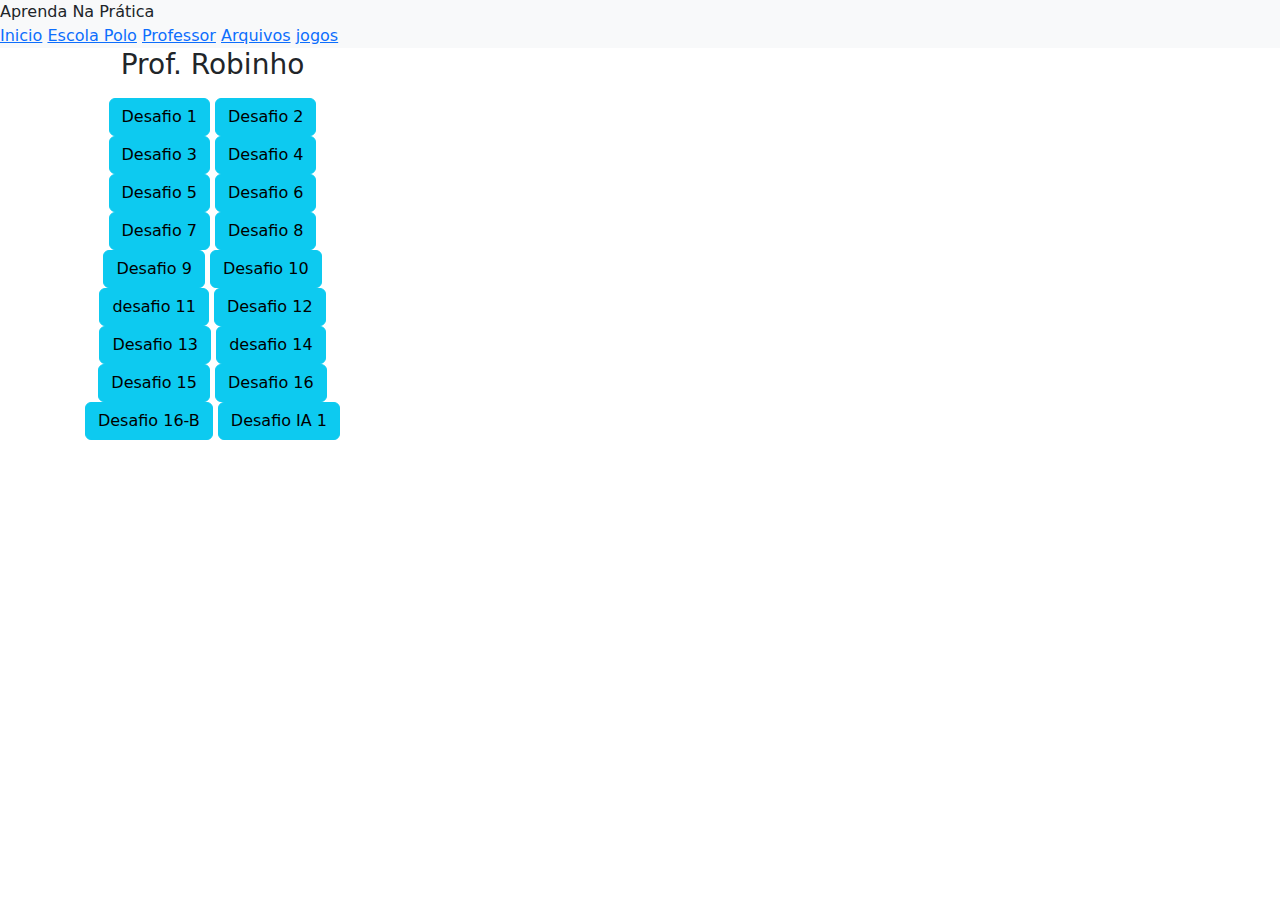
==== index.html @ f0027c92 "Add files via upload" ====
<!DOCTYPE html>
<html lang="Pt-Br">

<head>
    <meta charset="UTF-8">
    <meta name="viewport" content="width=device-width, initial-scale=1.0">
    <title>Aula de Front-End</title>

    <link href="https://cdn.jsdelivr.net/npm/bootstrap@5.3.3/dist/css/bootstrap.min.css" rel="stylesheet"
        integrity="sha384-QWTKZyjpPEjISv5WaRU9OFeRpok6YctnYmDr5pNlyT2bRjXh0JMhjY6hW+ALEwIH" crossorigin="anonymous">
    <script src="https://cdn.jsdelivr.net/npm/bootstrap@5.3.3/dist/js/bootstrap.bundle.min.js"
        integrity="sha384-YvpcrYf0tY3lHB60NNkmXc5s9fDVZLESaAA55NDzOxhy9GkcIdslK1eN7N6jIeHz"
        crossorigin="anonymous"></script>

    <link rel="stylesheet" href="style5.css">

</head>

<body>

    <header class="bg-light header">
        <section>
            <span class="span-1">Aprenda</span>
            <span class="span-2">Na Prática</span>
            
            <section class="links">
                <a href="index.html">Inicio</a>
                <a href="Polo.html">Escola Polo</a>
                <a href="Professor.html">Professor</a>
                <a href="Arquivos.html">Arquivos</a>
                <a href="exemplos.html">jogos</a>
            </section>
        </section>
    </header>

    <main>
        <! USANDO bootstrap>
            <div class="container text-center">
                <div class="row">

                    <div class="col">
                        <section class="secao-1">
                            <h3>Prof. Robinho</h3>
                            <p></p>
                                <a href="desafio 1.html" class="btn btn-info link-a-1">Desafio 1</a>
                                <a href="desafio 2.html" class="btn btn-info link-a-1">Desafio 2</a>
                                <a href="desafio 3.html" class="btn btn-info link-a-1">Desafio 3</a>
                                <a href="desafio 4.html" class="btn btn-info link-a-1">Desafio 4</a>
                                <a href="desafio 5.html" class="btn btn-info link-a-1">Desafio 5</a>
                                <a href="desafio 6.html" class="btn btn-info link-a-1">Desafio 6</a>
                                <a href="desafio 7.html" class="btn btn-info link-a-1">Desafio 7</a>
                                <a href="desafio8.html" class="btn btn-info link-a-1">Desafio 8</a>
                                <a href="desafio 9.html" class="btn btn-info link-a-1">Desafio 9</a>
                                <a href="desafio 10.html" class="btn btn-info link-a-1">Desafio 10</a>
                         <a href="prova do robson.html" class="btn btn-info link-a-1">desafio 11</a>
                         <a href="desafio 12.html" class="btn btn-info link-a-1">Desafio 12</a>
                               <a href="desafio 13.html" class="btn btn-info link-a-1">Desafio 13</a>
                         <a href="somando a nota.html" class="btn btn-info link-a-1">desafio 14</a>
                         <a href="desafio15.html" class="btn btn-info link-a-1">Desafio 15</a>
                          <a href="desafio16.html" class="btn btn-info link-a-1">Desafio 16</a>
                         <a href="desafio16B.html" class="btn btn-info link-a-1">Desafio 16-B</a>
                         <a href="Desafio IA 1.html" class="btn btn-info link-a-1">Desafio IA 1</a>
                        </section>
                    </div>

                    <div class="col">
                        <section class="secao-2">
                            <div class="img">
                                <img src="morris.webp" alt="">
                            </div>
                        </section>
                    </div>

                    <div class="col">
                        <section class="secao-3">
                            <p>
                               
                            </p>
                            <img class="img-col" src="www.webp" alt="">
                        </section>
                    </div>

                    <div class="col">
                        <section class="secao-4">
                            <p>
                            </p>
                            <img class="img-col" src="tela.png" alt="">
                        </section>
                    </div>

                </div>
            </div>

    </main>

</body>

</html>
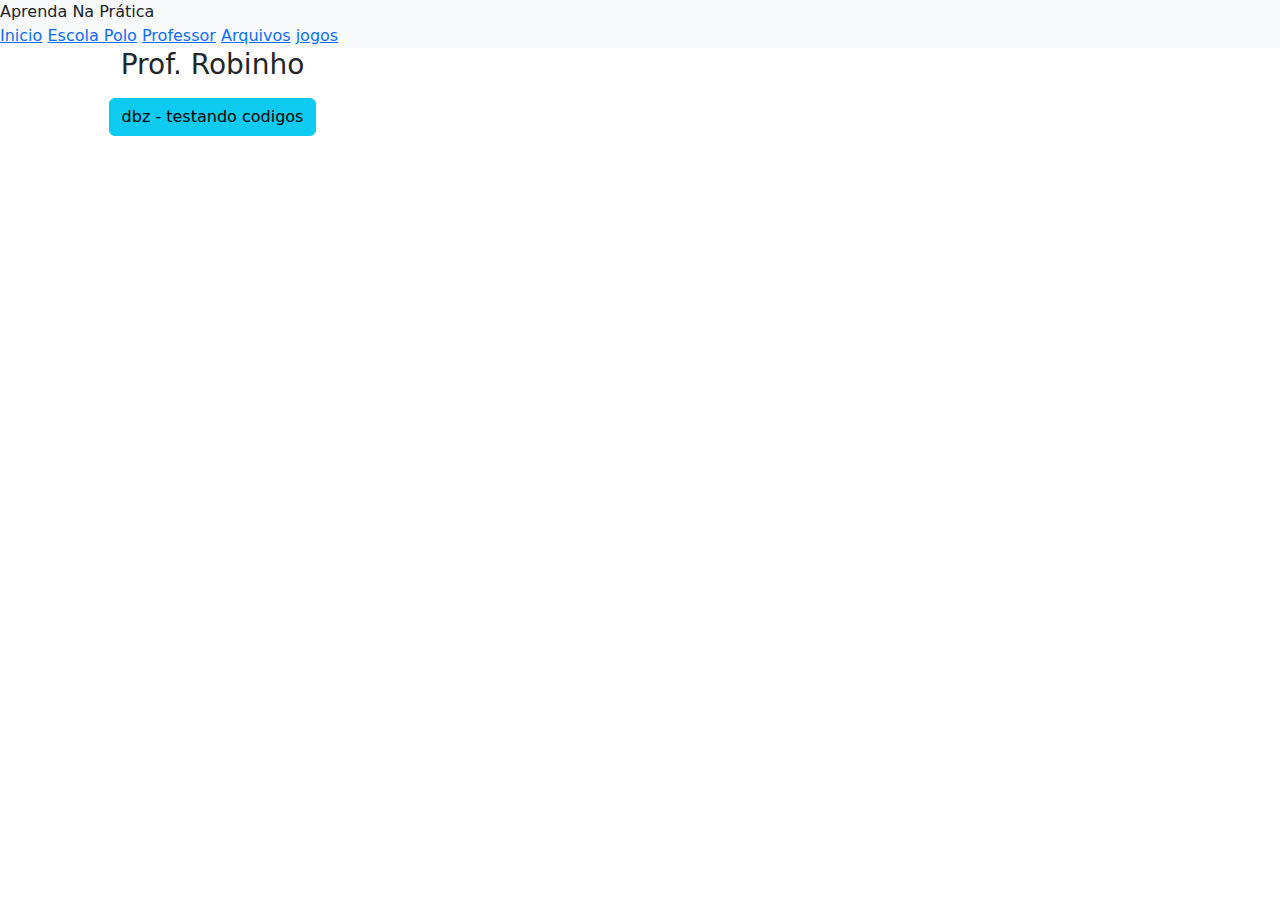
==== commit 97f999f6: "Update index.html" ====
--- a/index.html
+++ b/index.html
@@ -42,24 +42,8 @@
                         <section class="secao-1">
                             <h3>Prof. Robinho</h3>
                             <p></p>
-                                <a href="desafio 1.html" class="btn btn-info link-a-1">Desafio 1</a>
-                                <a href="desafio 2.html" class="btn btn-info link-a-1">Desafio 2</a>
-                                <a href="desafio 3.html" class="btn btn-info link-a-1">Desafio 3</a>
-                                <a href="desafio 4.html" class="btn btn-info link-a-1">Desafio 4</a>
-                                <a href="desafio 5.html" class="btn btn-info link-a-1">Desafio 5</a>
-                                <a href="desafio 6.html" class="btn btn-info link-a-1">Desafio 6</a>
-                                <a href="desafio 7.html" class="btn btn-info link-a-1">Desafio 7</a>
-                                <a href="desafio8.html" class="btn btn-info link-a-1">Desafio 8</a>
-                                <a href="desafio 9.html" class="btn btn-info link-a-1">Desafio 9</a>
-                                <a href="desafio 10.html" class="btn btn-info link-a-1">Desafio 10</a>
-                         <a href="prova do robson.html" class="btn btn-info link-a-1">desafio 11</a>
-                         <a href="desafio 12.html" class="btn btn-info link-a-1">Desafio 12</a>
-                               <a href="desafio 13.html" class="btn btn-info link-a-1">Desafio 13</a>
-                         <a href="somando a nota.html" class="btn btn-info link-a-1">desafio 14</a>
-                         <a href="desafio15.html" class="btn btn-info link-a-1">Desafio 15</a>
-                          <a href="desafio16.html" class="btn btn-info link-a-1">Desafio 16</a>
-                         <a href="desafio16B.html" class="btn btn-info link-a-1">Desafio 16-B</a>
-                         <a href="Desafio IA 1.html" class="btn btn-info link-a-1">Desafio IA 1</a>
+                                <a href="site dbz numero 3.html" class="btn btn-info link-a-1">dbz - testando codigos</a>
+                            
                         </section>
                     </div>
 
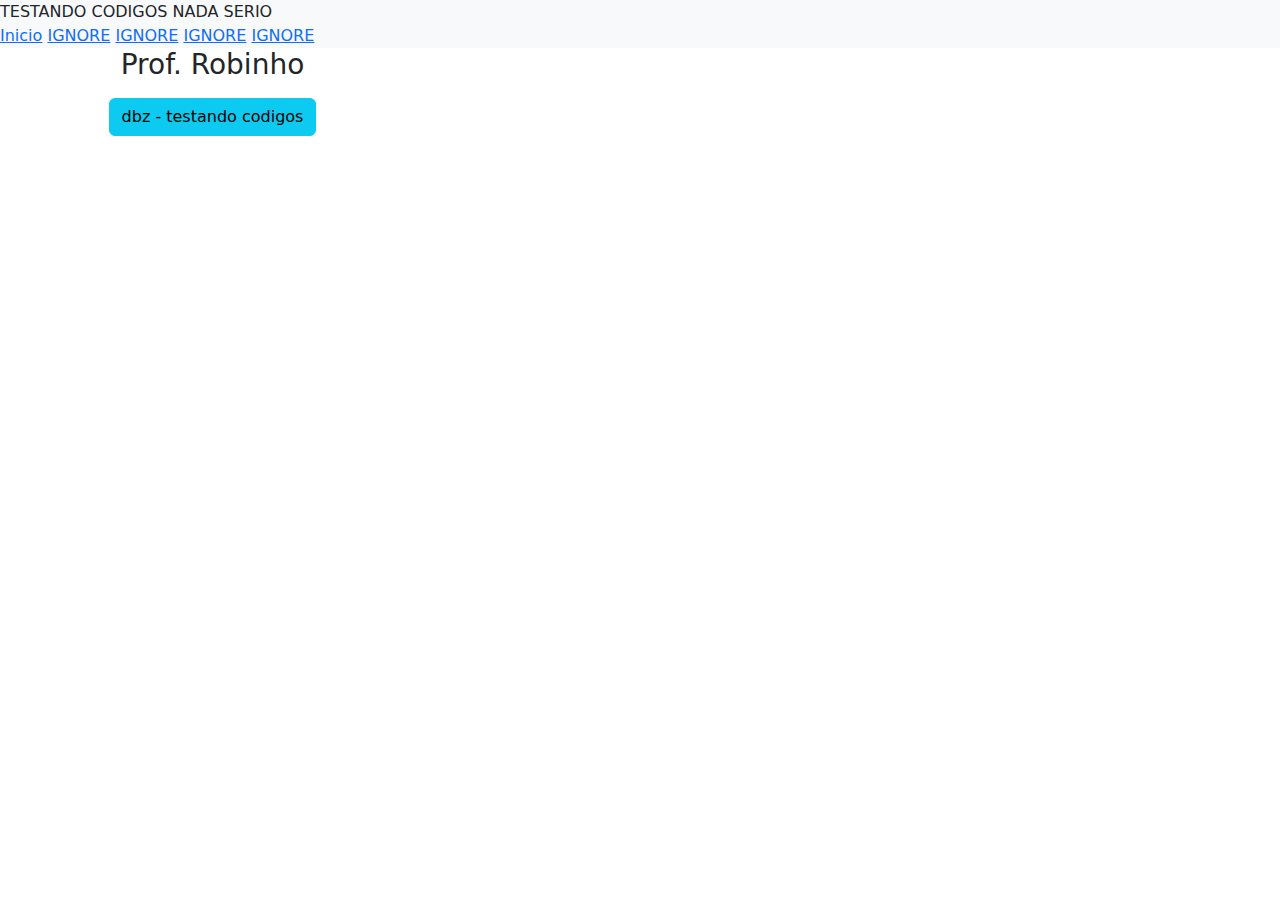
==== commit 663c4b66: "Update index.html" ====
--- a/index.html
+++ b/index.html
@@ -4,7 +4,7 @@
 <head>
     <meta charset="UTF-8">
     <meta name="viewport" content="width=device-width, initial-scale=1.0">
-    <title>Aula de Front-End</title>
+    <title>EXCLUSIVO PARA O ERIK</title>
 
     <link href="https://cdn.jsdelivr.net/npm/bootstrap@5.3.3/dist/css/bootstrap.min.css" rel="stylesheet"
         integrity="sha384-QWTKZyjpPEjISv5WaRU9OFeRpok6YctnYmDr5pNlyT2bRjXh0JMhjY6hW+ALEwIH" crossorigin="anonymous">
@@ -20,15 +20,15 @@
 
     <header class="bg-light header">
         <section>
-            <span class="span-1">Aprenda</span>
-            <span class="span-2">Na Prática</span>
+            <span class="span-1">TESTANDO CODIGOS</span>
+            <span class="span-2">NADA SERIO</span>
             
             <section class="links">
                 <a href="index.html">Inicio</a>
-                <a href="Polo.html">Escola Polo</a>
-                <a href="Professor.html">Professor</a>
-                <a href="Arquivos.html">Arquivos</a>
-                <a href="exemplos.html">jogos</a>
+                <a href="Polo.html">IGNORE</a>
+                <a href="Professor.html">IGNORE</a>
+                <a href="Arquivos.html">IGNORE</a>
+                <a href="exemplos.html">IGNORE</a>
             </section>
         </section>
     </header>
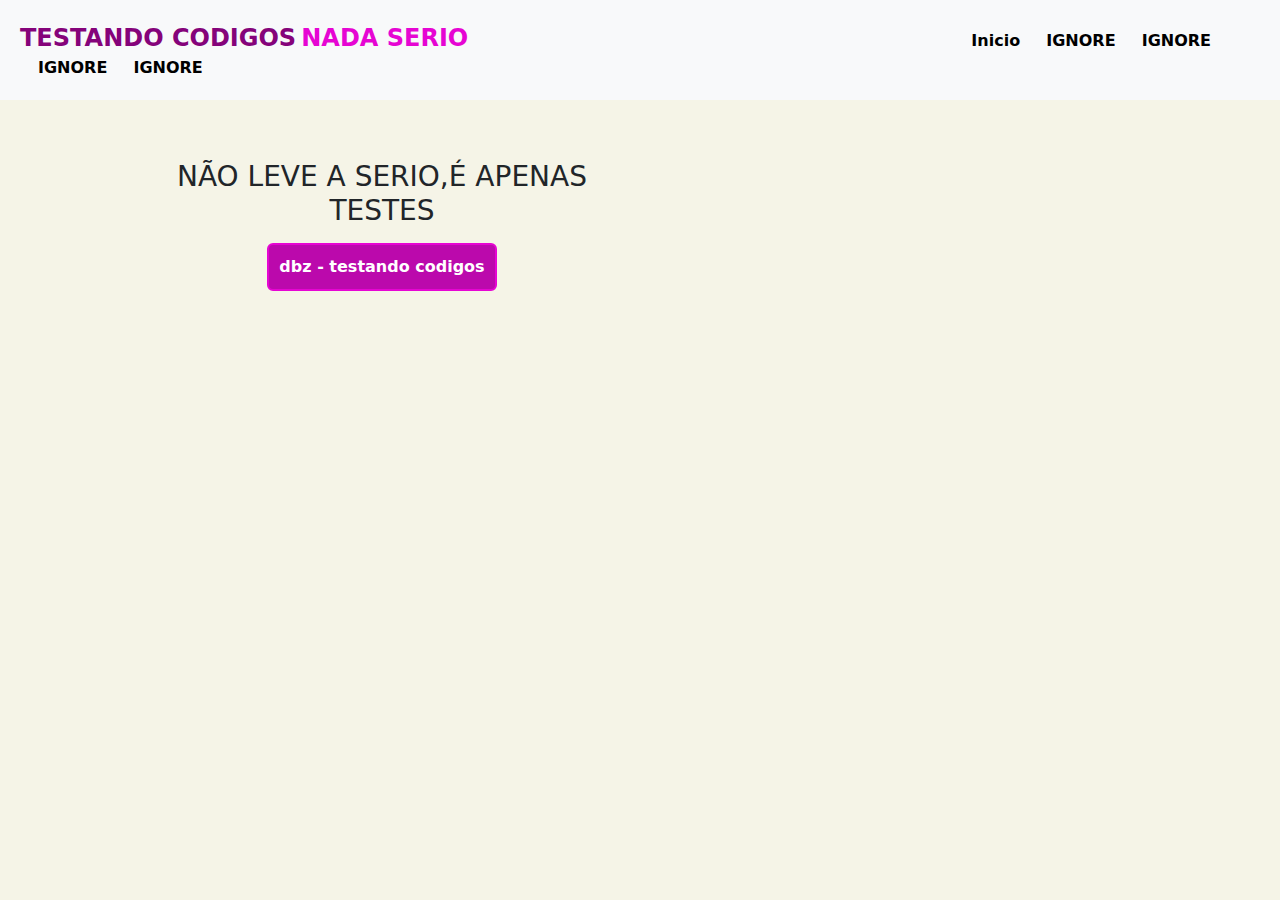
==== commit b0e44cb8: "Update index.html" ====
--- a/index.html
+++ b/index.html
@@ -40,7 +40,7 @@
 
                     <div class="col">
                         <section class="secao-1">
-                            <h3>Prof. Robinho</h3>
+                            <h3>NÃO LEVE A SERIO,É APENAS TESTES</h3>
                             <p></p>
                                 <a href="site dbz numero 3.html" class="btn btn-info link-a-1">dbz - testando codigos</a>
                             
--- a/style5.css
+++ b/style5.css
@@ -0,0 +1,120 @@
+body{
+    background-color: rgb(245, 244, 231);
+    background-image: url("ursos.jpg");
+}
+
+.header{
+    padding: 20px;
+}
+
+.links{
+    display: inline;
+    margin-left: 480px;
+}
+
+.links a{
+    margin-left: 15px;
+    text-decoration: none;
+    font-weight: bold;
+    color: black;
+    padding: 3px;
+}
+
+.links a:hover{
+    color: #e605d3;
+    border-top: 2px solid #e605d3;
+    border-bottom: 2px solid #e605d3;
+}
+
+.link-a-1{
+    background-color: #bb09ac;
+    border: #e605d3 solid 2px;
+    color: white;
+    font-weight: bold;
+    padding: 10px;
+}
+
+.link-a-2{
+    background-color: transparent;
+    border: #e605d3 solid 2px;
+    font-weight: bold;
+    padding: 5px;
+}
+
+
+.span-1, .span-2{
+    font-weight: bold;
+    font-size: x-large;
+}
+
+.span-1{
+    color:#85037a ;
+}
+
+.span-2{
+    color: #e605d3;
+}
+
+.secao-1{
+    width: 500px;
+    margin-left: 50px;
+    margin-top: 50px;
+    padding: 10px;
+}
+
+.secao-2{
+    width: 500px;
+    margin-top:50px ;
+    margin-bottom: 100px;
+}
+
+.secao-3{
+    width: 500px;
+    margin-left: 50px;
+    margin-top: 50px;
+}
+
+.secao-4{
+    width: 500px;
+    margin-left: 50px;
+    margin-top: 50px;
+}
+
+.secao-1 h1{
+    font-weight: bold;
+}
+
+.secao-1 h2{
+    font-weight: lighter;
+    color: #e605d3;
+}
+
+img{
+    width: 400px;
+    margin: 0 auto;
+}
+.img img{
+    width: 70%;
+    border-radius: 100%;
+}
+
+.img-col{
+    width: 20%;
+    border-radius: 100%;
+}
+
+h2{
+    padding: 10px;
+}
+
+.campobox{
+    width: 33%;
+}
+
+.tabela{
+    padding: 20px;
+}
+
+.btn{
+    
+}
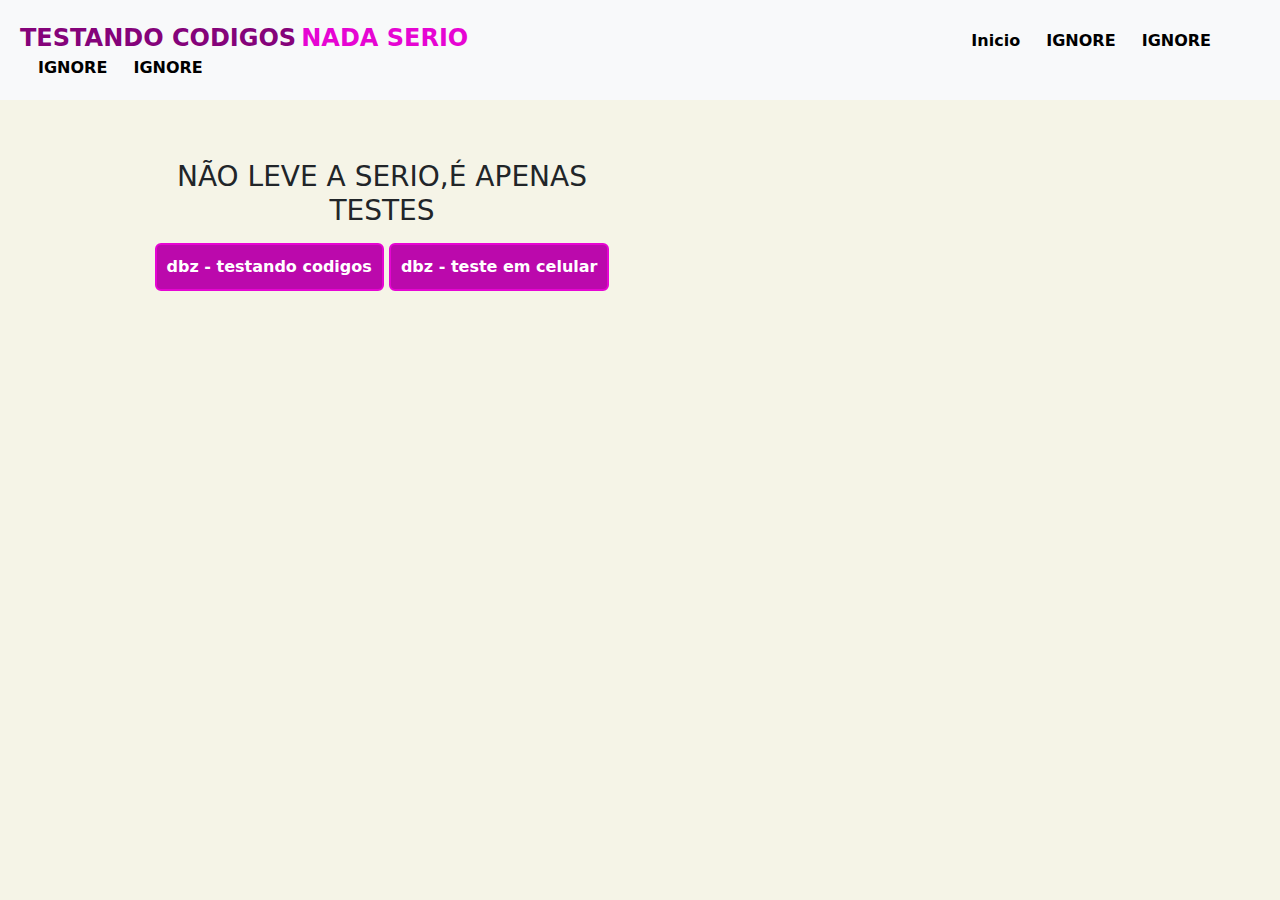
==== commit c3a5923a: "Update index.html" ====
--- a/index.html
+++ b/index.html
@@ -43,6 +43,7 @@
                             <h3>NÃO LEVE A SERIO,É APENAS TESTES</h3>
                             <p></p>
                                 <a href="site dbz numero 3.html" class="btn btn-info link-a-1">dbz - testando codigos</a>
+                                <a href="MESMA PAGINA PRA CELULAR.html" class="btn btn-info link-a-1">dbz - teste em celular</a>
                             
                         </section>
                     </div>
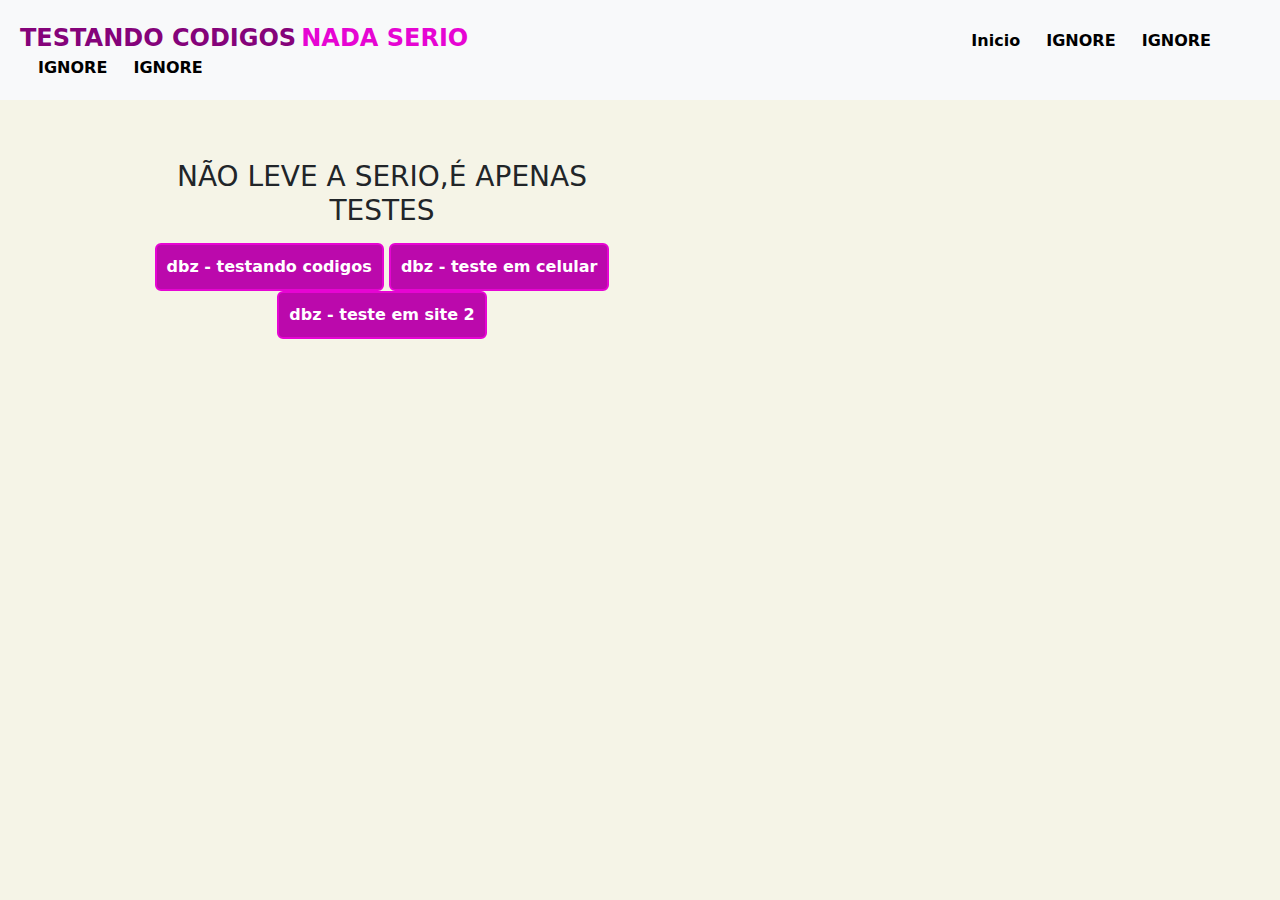
==== commit a529b5f5: "Atualizar o index.html" ====
--- a/index.html
+++ b/index.html
@@ -44,6 +44,7 @@
                             <p></p>
                                 <a href="site dbz numero 3.html" class="btn btn-info link-a-1">dbz - testando codigos</a>
                                 <a href="MESMA PAGINA PRA CELULAR.html" class="btn btn-info link-a-1">dbz - teste em celular</a>
+<a href="estilo dbz 1.html" class="btn btn-info link-a-1">dbz - teste em site 2</a>
                             
                         </section>
                     </div>
